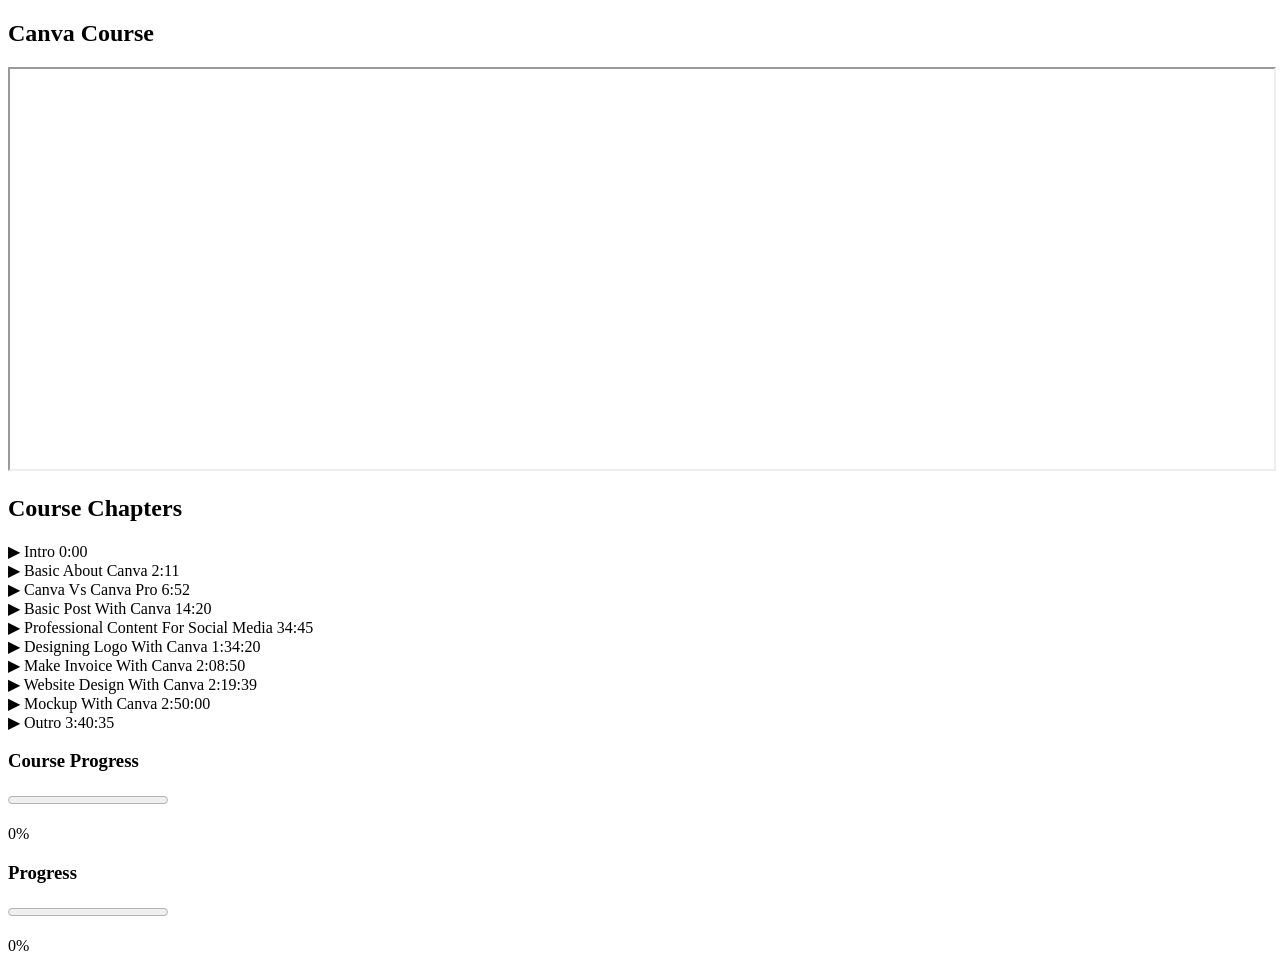
==== course.html @ 8d387116 "Create course.html" ====
<!DOCTYPE html>
<html>
<head>
<meta charset="UTF-8">
<title>Course</title>
<link rel="stylesheet" href="css/style.css">
</head>

<body>

<div class="dashboard">


<div class="dashboard">

<h2>Canva Course</h2>

<iframe
width="100%"
height="400"
src="https://www.youtube.com/embed/rXLvN1FEkOE"
allowfullscreen>
</iframe>

<!-- YAHAN SE PURANA MODULE 1 WALA CODE DELETE KARO -->

<h2>Course Chapters</h2>

<div class="chapter" onclick="complete(this)">
▶ Intro
<span>0:00</span>
</div>

<div class="chapter" onclick="complete(this)">
▶ Basic About Canva
<span>2:11</span>
</div>

<div class="chapter" onclick="complete(this)">
▶ Canva Vs Canva Pro
<span>6:52</span>
</div>

<div class="chapter" onclick="complete(this)">
▶ Basic Post With Canva
<span>14:20</span>
</div>

<div class="chapter" onclick="complete(this)">
▶ Professional Content For Social Media
<span>34:45</span>
</div>

<div class="chapter" onclick="complete(this)">
▶ Designing Logo With Canva
<span>1:34:20</span>
</div>

<div class="chapter" onclick="complete(this)">
▶ Make Invoice With Canva
<span>2:08:50</span>
</div>

<div class="chapter" onclick="complete(this)">
▶ Website Design With Canva
<span>2:19:39</span>
</div>

<div class="chapter" onclick="complete(this)">
▶ Mockup With Canva
<span>2:50:00</span>
</div>

<div class="chapter" onclick="complete(this)">
▶ Outro
<span>3:40:35</span>
</div>

<h3>Course Progress</h3>

<progress id="progressBar" value="0" max="100"></progress>

<p id="percent">0%</p>

</div>

<script src="js/progress.js"></script>

</body>
</html>

<h3>Progress</h3>

<progress id="progressBar" value="0" max="100"></progress>

<p id="percent">0%</p>

</div>

<script src="js/progress.js"></script>

</body>
</html>
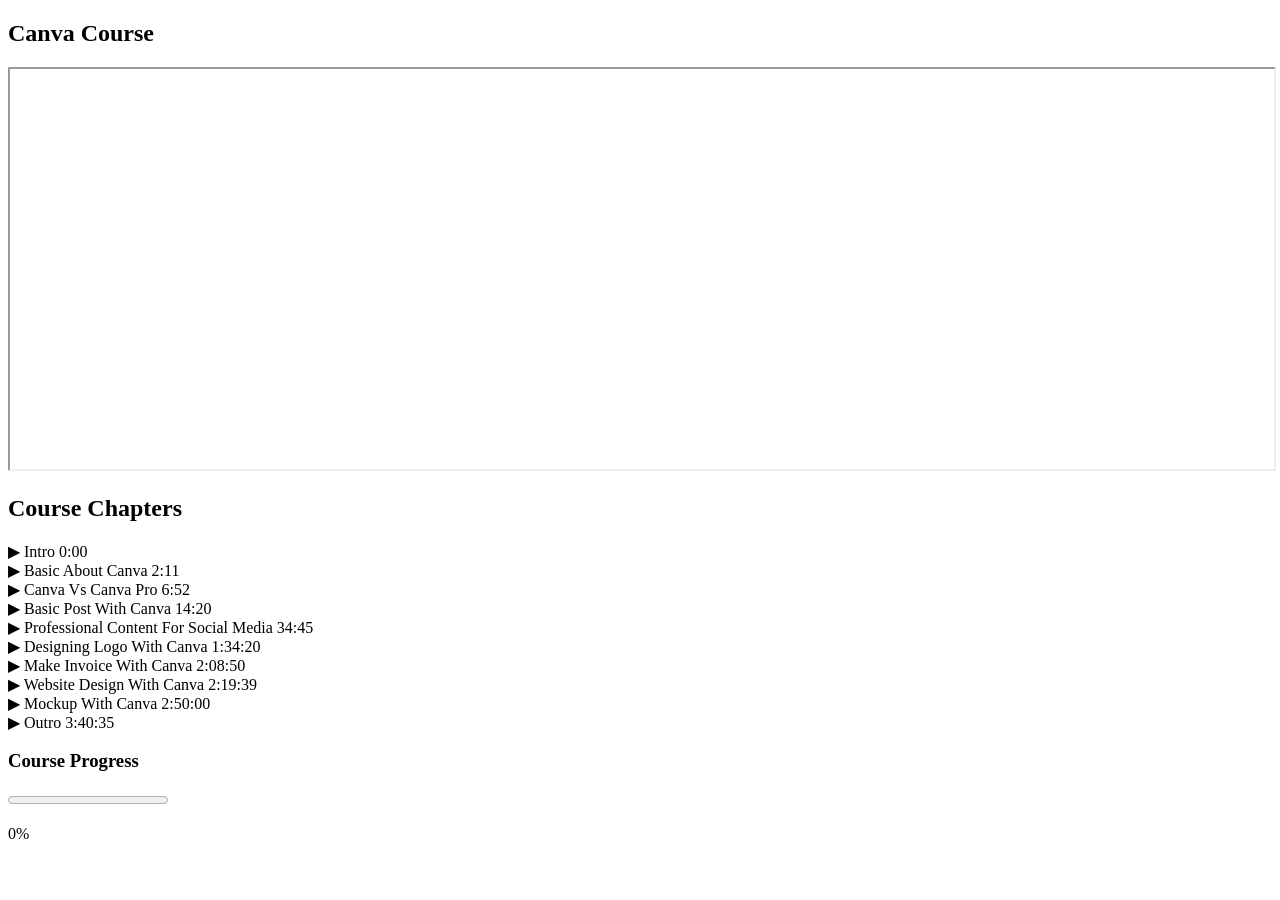
==== commit 12fd6f98: "Update course.html" ====
--- a/course.html
+++ b/course.html
@@ -2,14 +2,12 @@
 <html>
 <head>
 <meta charset="UTF-8">
+<meta name="viewport" content="width=device-width, initial-scale=1.0">
 <title>Course</title>
 <link rel="stylesheet" href="css/style.css">
 </head>
 
 <body>
-
-<div class="dashboard">
-
 
 <div class="dashboard">
 
@@ -21,8 +19,6 @@
 src="https://www.youtube.com/embed/rXLvN1FEkOE"
 allowfullscreen>
 </iframe>
-
-<!-- YAHAN SE PURANA MODULE 1 WALA CODE DELETE KARO -->
 
 <h2>Course Chapters</h2>
 
@@ -88,16 +84,3 @@
 
 </body>
 </html>
-
-<h3>Progress</h3>
-
-<progress id="progressBar" value="0" max="100"></progress>
-
-<p id="percent">0%</p>
-
-</div>
-
-<script src="js/progress.js"></script>
-
-</body>
-</html>
